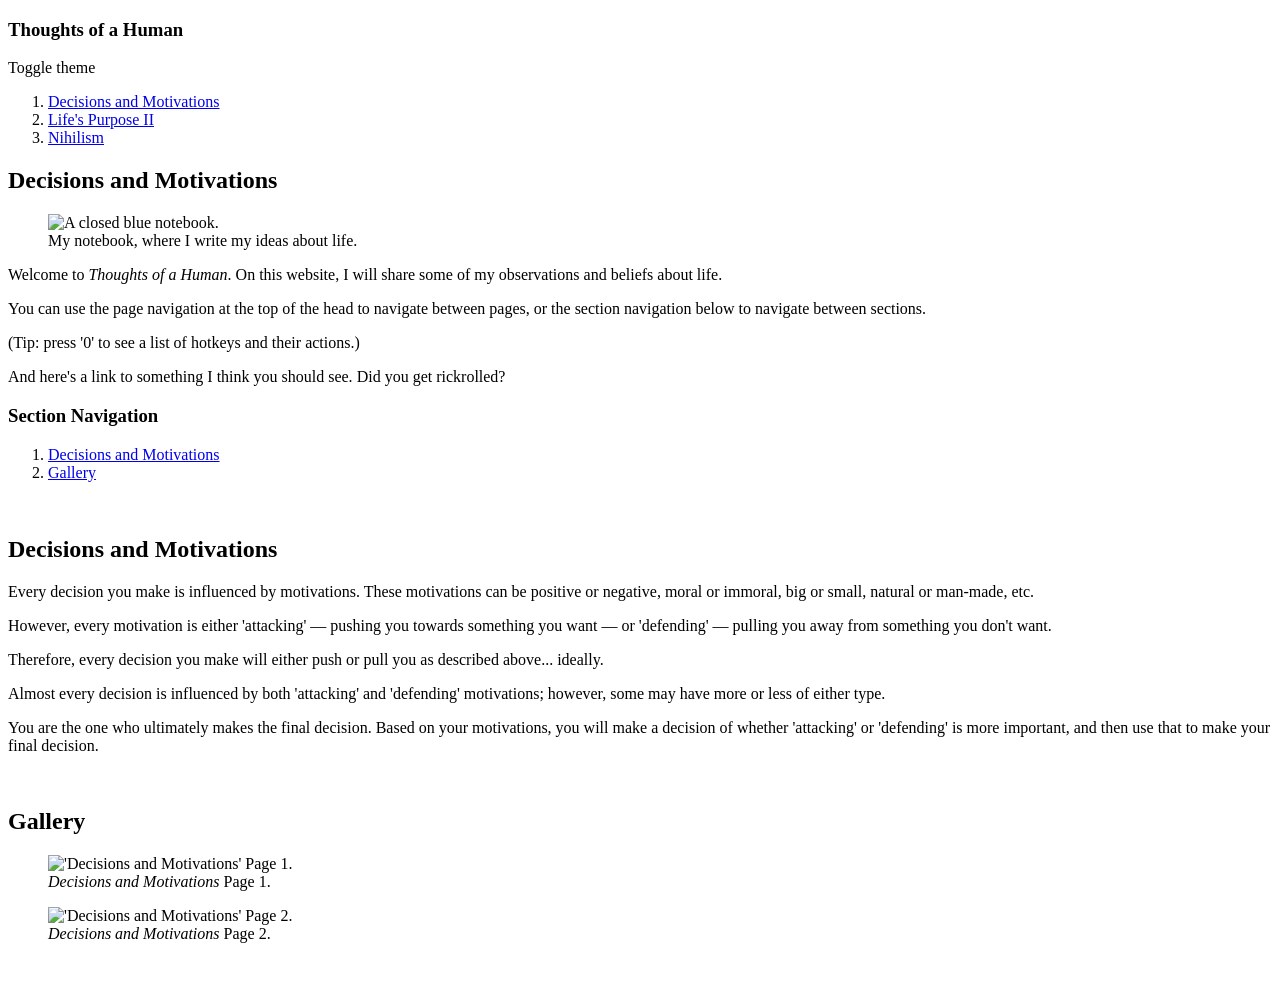
==== index.html @ 34951f3a "Update index.html" ====
<!DOCTYPE html>
<html lang="en">

<head>
  <link rel="preconnect" href="https://fonts.googleapis.com">
  <link rel="preconnect" href="https://fonts.gstatic.com" crossorigin>
  <link href="https://fonts.googleapis.com/css2?family=Grenze+Gotisch:wght@100..900&display=swap" rel="stylesheet">
  <link rel="preconnect" href="https://fonts.googleapis.com">
  <link rel="preconnect" href="https://fonts.gstatic.com" crossorigin>
  <link href="https://fonts.googleapis.com/css2?family=Crimson+Pro:ital,wght@0,200..900;1,200..900&display=swap"
    rel="stylesheet">

  <link rel="stylesheet" href="./css/style.css">
  <link rel="icon" href="./computerscienceimage.png" type="image/png">
  <meta name="viewport" content="width=device-width, initial-scale=1">
  <meta charset="UTF-8">
  <title>Thoughts of a Human — Decisions and Motivations</title>
</head>

<body>
  <audio id="background-music" hidden muted loop>
    <source src="./audio/background.mp3" type="audio/mp3">
  </audio>
  <header>
    <nav class="page">
      <div class="title">
        <h3>Thoughts of a Human</h3>
        <span id="theme-toggle">Toggle theme</span>
      </div>
      <ol>
        <li class="this-page"><a href="./index.html">Decisions and Motivations</a></li>
        <li><a href="./lifes-purpose-ii.html">Life's Purpose II</a></li>
        <li><a href="./nihilism.html">Nihilism</a></li>
      </ol>
    </nav>
  </header>
  <main>
    <section>
      <h1>Decisions and Motivations</h1>
      <figure>
        <img src="./image/cover.jpg" alt="A closed blue notebook.">
        <figcaption>
          My notebook, where I write my ideas
          about life.
        </figcaption>
      </figure>
      <p>
        Welcome to <em>Thoughts of a Human</em>. 
        On this website, I will share
        some of my observations and beliefs
        about life.
      </p>
      <p>
        You can use the page navigation at the
        top of the head to navigate between
        pages, or the section navigation below
        to navigate between sections.
      </p>
      <p>
        (Tip: press '0' to see a list of hotkeys and their actions.)
      </p>
      <p>
        And here's a 
        <span id="never-give-up">link</span> 
        to something I think you should see. 
        <span class="ghost">Did you get rickrolled?</span>
      </p>
    </section>

    <nav class="section">
      <h3>Section Navigation</h3>
      <ol>
        <li><a href="#section-1">Decisions and Motivations</a></li>
        <li><a href="#gallery">Gallery</a></li>
      </ol>
    </nav>
    <br>

    <section id="section-1">
      <h2> Decisions and Motivations</h2>
      <p>
        Every decision you make is influenced 
        by motivations. These motivations can 
        be positive or negative, moral or 
        immoral, big or small, natural or 
        man-made, etc.
      </p>
      <p>
        However, every motivation is either 
        'attacking' — pushing you towards 
        something you want — or 'defending' 
        — pulling you away from something you 
        don't want.
      </p>
      <p>
        Therefore, every decision you make 
        will either push or pull you as 
        described above... ideally.
      </p>
      <p>
        Almost every decision is influenced 
        by both 'attacking' and 'defending' 
        motivations; however, some may have 
        more or less of either type.
      </p>
      <p>
        You are the one who ultimately makes 
        the final decision. Based on your 
        motivations, you will make a decision 
        of whether 'attacking' or 'defending' 
        is more important, and then use that 
        to make your final decision.
      </p>
      <br>
    </section>

    <section id="gallery">
      <h2>Gallery</h2>
      <div class="gallery">
        <figure>
          <img
          src="./image/fragment-1-a.jpg"
          alt="'Decisions and Motivations'
          Page 1.">
          <figcaption>
            <em>Decisions and Motivations
            </em> Page 1.
          </figcaption>
        </figure>
        <figure>
          <img
          src="./image/fragment-1-b.jpg"
          alt="'Decisions and Motivations'
          Page 2.">
          <figcaption>
            <em>Decisions and Motivations
            </em> Page 2.
          </figcaption>
        </figure>
      </div>
      <br>
    </section>
  </main>
  <script src="./js/script.js"></script>
</body>
</html>
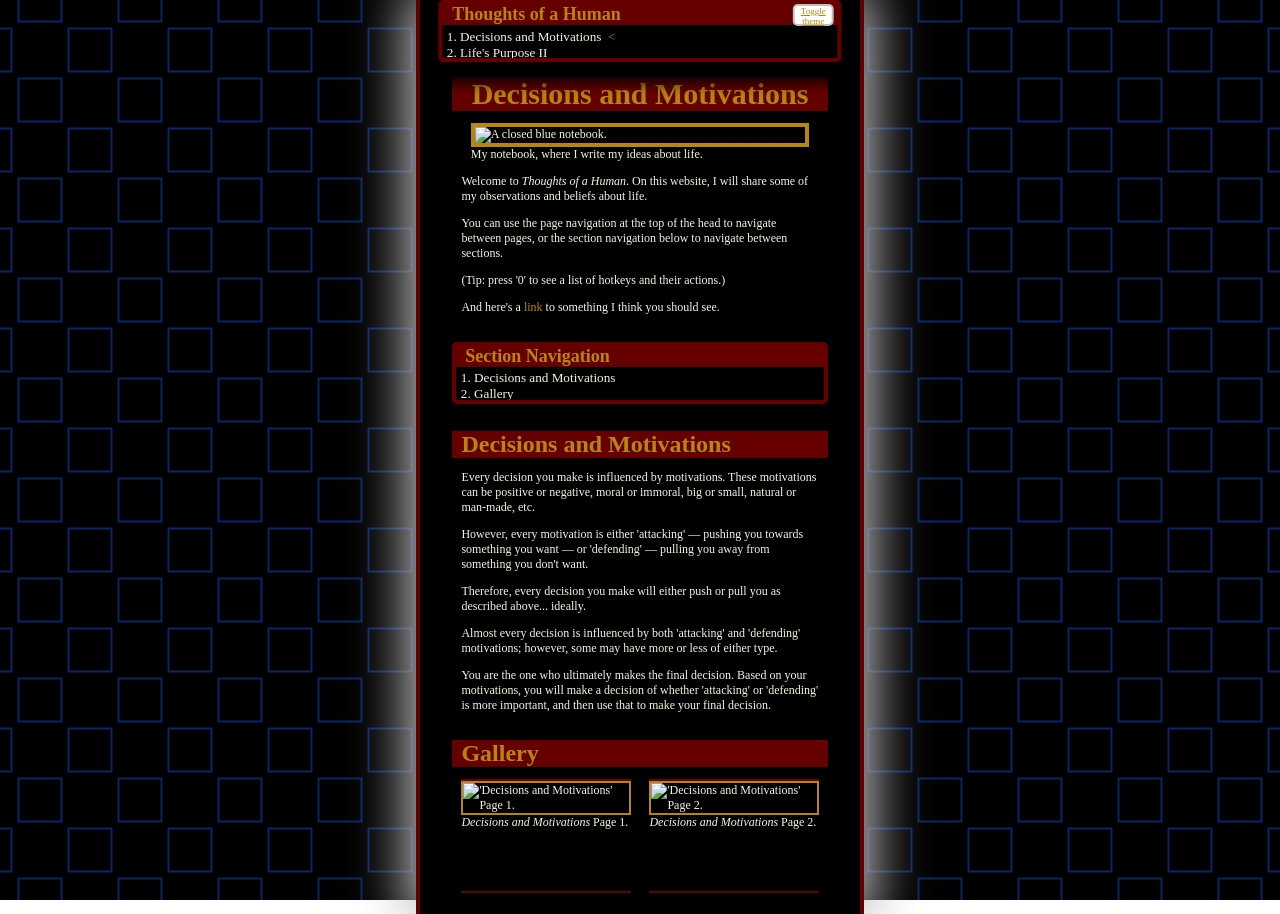
==== commit 00d56ca3: "Update index.html" ====
--- a/index.html
+++ b/index.html
@@ -129,7 +129,7 @@
         </figure>
         <figure>
           <img
-          src="./image/fragment-1-b.jpg"
+          src="image/fragment-1-b.jpg"
           alt="'Decisions and Motivations'
           Page 2.">
           <figcaption>
@@ -141,6 +141,6 @@
       <br>
     </section>
   </main>
-  <script src="./js/script.js"></script>
+  <script src="js/script.js"></script>
 </body>
 </html>
--- a/css/style.css
+++ b/css/style.css
@@ -0,0 +1,380 @@
+* {
+  box-sizing: border-box;
+  font-family: var(--font);
+  background-color: var(--background-color);
+  color: var(--color);
+  text-decoration-color: var(--line-color);
+  padding: 0;
+  margin: 0;
+  scrollbar-color: var(--line-color) var(--background-color);
+  scrollbar-width: thin;
+
+  transition: 
+  background-color 1s, 
+  color 1s,
+  border-color 1s, 
+  box-shadow 1s,
+  scrollbar-color 0.2s;
+}
+
+:root {
+  --font: "Crimson Pro", "EB Garamond", Garamond, serif;
+  --font-size: 14px;
+  --h-font: "Grenze Gotisch", fantasy, serif;
+  --background-color: black;
+  --color: beige;
+  --h-a-color: darkgoldenrod;
+  --ghost-color: #046307;
+  --line-color: #600;
+  --text-padding: 0 2.5%;
+  --border: 4px solid var(--line-color);
+  --text-margin: 1rem auto 0;
+}
+
+html {
+  /* Many background image designs have
+  been created and saved to a folder, 
+  which serves as a kind of 'library' 
+  for background images. Files are named
+  systematically, so can be changed easily 
+  (e.g. can change 'square' to 'circle' or
+  'lattice' to change background image to
+  'square-blue.png' or 'lattice-blue.png',
+  or 'blue' to 'red' or 'green' to change 
+  background image to 'square-red' or 
+  'square'green'). */
+  background: url(../image/background-images/square-blue.png) fixed center;
+
+  font-size: var(--font-size);
+  width: 100%;
+
+  /* If page does not reach bottom of
+  screen, force it to stretch so that the
+  'body' borders will reach bottom of
+  screen */
+  min-height: 100vh;
+
+  scrollbar-width: auto;
+  visibility: hidden;
+}
+
+html.white-theme {
+  --background-color: white;
+  --color: black;
+}
+
+body {
+  /* Confines everything to a column */
+  width: var(--width);
+
+  padding: 0 2.5%;  
+  border-left: 4px solid var(--line-color);
+  border-right: 4px solid var(--line-color);
+  margin: 0 auto;
+  box-shadow: 0 0 50px 10px silver;
+}
+
+html.white-theme body {
+  box-shadow: 0 0 50px 10px white;
+}
+
+html.white-theme nav.page {
+  box-shadow: 0 10px 15px 10px white;
+}
+
+nav {
+  border: var(--border);
+  border-radius: 5px;
+}
+
+nav.page {
+  position: fixed;
+  top: 0;
+  left: 50%;
+  transform: translateX(-50%);
+  width: calc(0.9 * var(--width));
+  z-index: 1;
+  box-shadow: 0 10px 15px 10px black;
+}
+
+nav.page .title {
+  display: flex;
+  align-items: flex-start;
+  width: 100%;
+}
+
+.this-page::after {
+  content: "\00A0\00A0<";
+  color: darkgoldenrod;
+}
+
+nav.section {
+  margin: var(--text-margin);
+}
+
+nav h3 {
+  flex-shrink: 0;
+  margin: 0;
+}
+
+nav :not(h3) {
+  background: transparent;
+  color: var(--color);
+}
+
+nav ol {
+  height: 2.7rem;
+  padding: 0.25rem 1.5rem;
+  overflow: hidden scroll;
+}
+
+#theme-toggle {
+  transform: translateX(calc(-100% - 4px));
+  color: var(--h-a-color);
+  text-align: center;
+  font-size: 0.75rem;
+  text-decoration: underline;
+  height: calc(2.5rem - 8px);
+  padding: 0 1.5%;
+  border-radius: 5px;
+  border: 2px solid silver;
+  z-index: 2;
+}
+
+#theme-toggle, html.white-theme #theme-toggle:hover {
+  background-color: white;
+}
+
+html.white-theme #theme-toggle, #theme-toggle:hover {
+  background-color: #600;
+}
+
+main {
+  /* Height of page navigation
+  (approx. 4.94rem) + height of 
+  top and bottom page navigation 
+  borders (4px each) + breathing 
+  room (10px) 
+  4.44rem + 4px + 4px + 10px
+  = 4.44 + 18px */
+  padding-top: calc(4.94rem + 18px);
+}
+
+#never-give-up {
+  color: var(--h-a-color);
+  cursor: pointer;
+}
+
+#never-give-up:hover {
+  text-decoration: underline var(--line-color);
+}
+
+.gallery {
+  /* Allows shrinking */
+  display: flex;
+
+  /* Sets a specific height to
+  make layout consistent, and to
+  make sure it does not take too
+  much space */
+  height: 10rem;
+
+  margin: var(--text-margin);
+
+  /* Shows horizontal scrollbar
+  only if needed; hides vertical
+  overflow to make potential 
+  coding errors more obvious and
+  debugging easier */
+  overflow: auto hidden;
+}
+
+.gallery figure {
+  /* Prevents shrinking too
+  small */
+  min-width: 10rem;
+
+  /* Borders make it easier to
+  see ends of 'figure'; makes
+  scrolling easier */
+  border-top: 2px solid var(--line-color);
+  border-bottom: 2px solid var(--line-color);
+  
+  /* Gives breathing room
+  around figures */
+  margin: 0 2.5% 0.5rem;
+
+  /* Shows vertical scrollbar
+  only if needed; hides horizontal
+  overflow to make potential
+  coding errors more obvious and
+  debugging easier */
+  overflow: hidden auto;
+}
+
+.gallery img {
+  /* Thinner borders than usual;
+  4px would clutter up the small
+  space */
+  border: 2px solid var(--h-a-color);
+}
+
+h1 {
+  font-size: 2.5rem;
+  text-align: center;
+}
+
+h2 {
+  font-size: 2rem;
+}
+
+h3 {
+  font-size: 1.5rem;
+}
+
+
+h1, h2, h3, h4, h5, h6 {
+  background-color: var(--line-color);
+  color: var(--h-a-color);
+  font-family: var(--h-font);
+  width: 100%;
+}
+
+h2, h3, h4, h5, h6 {
+  padding: var(--text-padding);
+  margin: var(--text-margin);
+}
+
+p {
+  padding: var(--text-padding);
+  margin: var(--text-margin) auto;
+}
+
+a {
+  color: var(--h-a-color);
+  text-decoration: underline transparent;
+}
+
+a:hover {
+  text-decoration: underline var(--line-color);
+}
+
+li {
+  font-size: 1.1rem;
+}
+
+figure {
+  display: flex;
+  flex-direction: column;
+  width: 90%;
+  margin: var(--text-margin);
+}
+
+img {
+  border: 4px solid var(--h-a-color);
+}
+
+/* Ghost: Easter egg features. Main colour is
+emerald (HEX #046307, or var(--ghost-color).
+Named this way as they are hover effects
+which are initially invisible, but when
+hovered over, slowly become visible (by 
+increasing 'opacity' of 'ghost' elements
+over time). */
+
+figure.ghost {
+  /* Allows positioning over and covering of
+  main content */
+  position: absolute;
+
+  /* Positions over image of notebook */
+  top: calc(7.5rem + 18px);
+  left: 50%;
+  transform: translateX(-50%);
+
+  /* Override 'background-color' (black);
+  otherwise black background will cover
+  main content even when not hovered */
+  background-color: transparent;
+}
+
+span.ghost {
+  font-weight: bold;
+  color: var(--ghost-color);
+  opacity: 0;
+  transition: opacity 1.75s linear 0.25s;
+}
+
+.ghost img {
+  width: calc(0.9 * var(--width));
+
+  /* Override border color
+  (darkgoldenrod) to make obvious this
+  is 'special' content */
+  border: 4px solid var(--ghost-color);
+
+  /* Adds a 'strange green glow' to make
+  obvious this is 'special' content */
+  box-shadow: 0 0 50px 10px var(--ghost-color);
+
+  margin: 0 auto;
+
+  /* Completely transparent (invisible)
+  until hovered over for 10s, then
+  takes 3s to become completely opaque */
+  opacity: 0;
+
+  /* You have to be patient for this
+  one! */
+  transition: opacity 3s linear 10s;
+}
+
+.ghost img:hover, span.ghost:hover {
+  /* Completely transparent (invisible)
+  until hovered over for 10s, then
+  takes 3s to become completely opaque */
+  opacity: 100;
+}
+
+#section-1, #gallery {
+  /* Ensures headers are not covered by
+  page navigation when using links in
+  section navigation */
+  scroll-margin-top: calc(4.44rem + 18px);
+}
+
+
+/* Media queries at bottom of stylesheet
+allows overriding any previous rules */
+
+@media (min-width: 200px) {
+  :root {
+    --width: 100%;
+    --font-size: 8px;
+  }
+}
+
+@media (min-width: 320px) {
+  :root {
+    --width: 65%;
+    --font-size: 12px;
+  }
+}
+
+@media (min-width: 650px) {
+  :root {
+    --width: 35%;
+  }
+}
+
+@media (min-width: 1920px) {
+  :root {
+    --width: 25%;
+  }
+}
+
+@media (min-width: 3250px) {
+  :root {
+    --width: 15%;
+  }
+}
